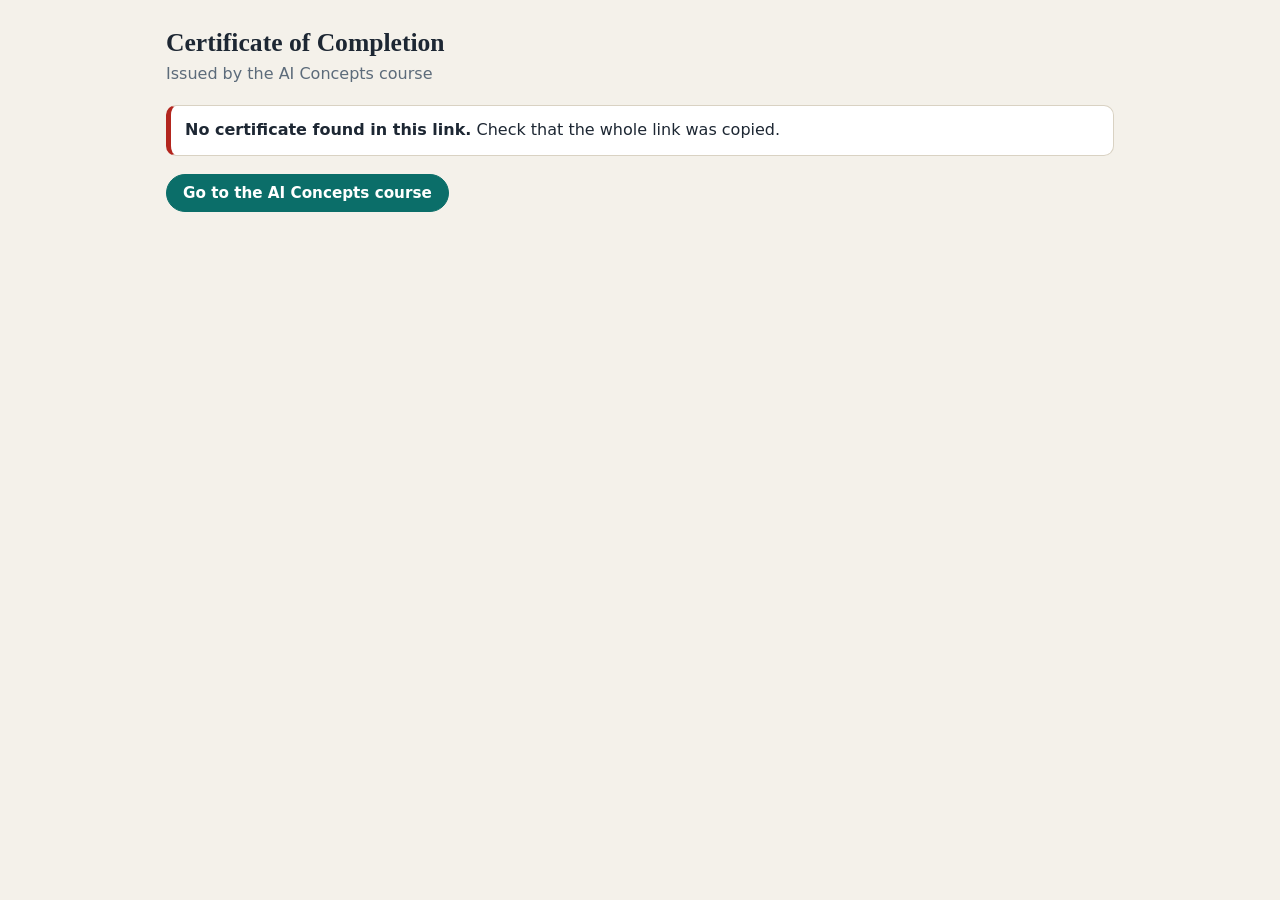
==== docs/cert.html @ fcf19c97 "Certificates of completion after each test, with download and sharing to LinkedIn, Facebook, X and W" ====
<!doctype html>
<html lang="en">
<head>
<meta charset="utf-8">
<meta name="viewport" content="width=device-width,initial-scale=1">
<title>Certificate of Completion · AI Concepts</title>
<meta name="description" content="A certificate of completion from the AI Concepts course.">
<meta property="og:type" content="website">
<meta property="og:title" content="Certificate of Completion · AI Concepts">
<meta property="og:description" content="Awarded for completing a test in the AI Concepts course. Open the link to see the full certificate.">
<meta property="og:image" content="https://mjaffry01.github.io/ai-word-bank/cert-preview.png">
<meta property="og:image:width" content="1200">
<meta property="og:image:height" content="630">
<meta name="twitter:card" content="summary_large_image">
<meta name="twitter:title" content="Certificate of Completion · AI Concepts">
<meta name="twitter:image" content="https://mjaffry01.github.io/ai-word-bank/cert-preview.png">
<style>
  :root{--bg:#f4f1ea;--fg:#1d2733;--muted:#5c6b7a;--line:#d9d2c3;--accent:#0b6e69;--good:#1d7a3e;--bad:#b3261e;--card:#fff}
  @media (prefers-color-scheme:dark){:root{--bg:#121619;--fg:#e8e6e1;--muted:#9aa6b2;--line:#2c3439;--accent:#4fb3ab;--good:#5cc489;--bad:#ef7b72;--card:#1a2024}}
  *{box-sizing:border-box}
  body{margin:0;background:var(--bg);color:var(--fg);font:16px/1.55 system-ui,-apple-system,"Segoe UI",sans-serif}
  main{max-width:980px;margin:0 auto;padding:28px 16px 48px}
  h1{font:700 1.6rem Georgia,serif;margin:0 0 4px}
  .sub{color:var(--muted);margin:0 0 18px}
  canvas{display:block;width:100%;height:auto;border-radius:10px;box-shadow:0 8px 30px rgba(0,0,0,.18)}
  .status{margin:18px 0;padding:12px 14px;border-radius:10px;border:1px solid var(--line);background:var(--card)}
  .status.ok{border-left:5px solid var(--good)}
  .status.bad{border-left:5px solid var(--bad)}
  dl{display:grid;grid-template-columns:max-content 1fr;gap:6px 16px;margin:12px 0 0}
  dt{color:var(--muted)}
  dd{margin:0;font-weight:600}
  .btns{display:flex;flex-wrap:wrap;gap:8px;margin-top:16px}
  .btn{font:600 .95rem system-ui,sans-serif;padding:9px 16px;border-radius:999px;border:1.5px solid var(--accent);background:var(--card);color:var(--fg);text-decoration:none;cursor:pointer}
  .btn.primary{background:var(--accent);color:#fff}
  .note{color:var(--muted);font-size:.88rem;margin-top:18px}
</style>
</head>
<body>
<main>
  <h1>Certificate of Completion</h1>
  <p class="sub">Issued by the AI Concepts course</p>
  <div id="out"></div>
</main>
<script src="cert.js"></script>
<script>
  // Shows the certificate described in the link (?c=…) and checks its ID against its details
  (function () {
    const out = document.getElementById("out"), C = window.WB_CERT;
    const esc = (s) => String(s == null ? "" : s).replace(/[&<>"]/g, (c) => ({ "&": "&amp;", "<": "&lt;", ">": "&gt;", '"': "&quot;" }[c]));
    let c = null;
    try { c = C.unb64(new URLSearchParams(location.search).get("c") || ""); } catch (e) {}
    if (!c || !c.n || !c.t || !(c.o > 0)) {
      out.innerHTML = `<div class="status bad"><b>No certificate found in this link.</b> Check that the whole link was copied.</div><div class="btns"><a class="btn primary" href="./">Go to the AI Concepts course</a></div>`;
      return;
    }
    const id = c.i, details = { n: c.n, t: c.t, s: c.s, o: c.o, d: c.d }, ok = id === C.code(details);
    document.title = `${c.n} · ${c.t} · Certificate · AI Concepts`;
    const cv = C.draw(details, document.createElement("canvas"));
    out.appendChild(cv);
    const box = document.createElement("div");
    box.innerHTML = `<div class="status ${ok ? "ok" : "bad"}">${ok ? "<b>✓ Details match the certificate ID.</b>" : "<b>✗ This link has been altered:</b> its details don't match the certificate ID."}
      <dl><dt>Name</dt><dd>${esc(c.n)}</dd><dt>Test</dt><dd>${esc(c.t)}</dd><dt>Score</dt><dd>${c.s} / ${c.o} (${C.pct(details)}%)</dd><dt>Date</dt><dd>${esc(C.longDate(c.d))}</dd><dt>Certificate ID</dt><dd>${esc(id || "")}</dd></dl></div>
      <div class="btns"><button class="btn primary" id="dl">Download image</button><a class="btn" href="./">Take the AI Concepts course</a></div>
      <p class="note">This page checks that the certificate's details and ID belong together. It is a simple check against casual editing, not a secure credential.</p>`;
    out.appendChild(box);
    document.getElementById("dl").addEventListener("click", () => { const a = document.createElement("a"); a.href = cv.toDataURL("image/png"); a.download = "AI-Concepts-certificate.png"; a.click(); });
  })();
</script>
</body>
</html>
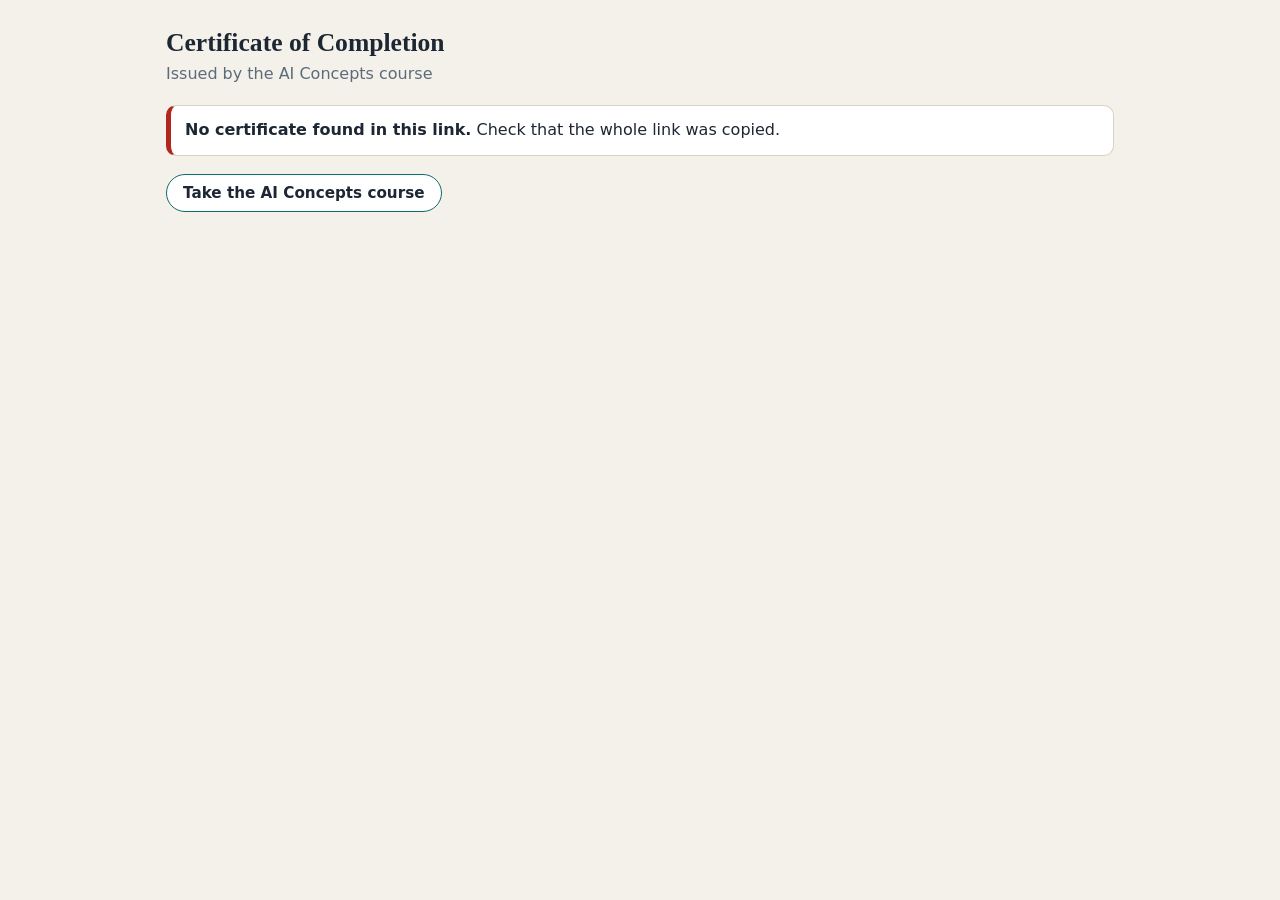
==== commit 4a3cfc6a: "Certificates recorded in the Sheet and verified on the certificate page; instructor signature area C" ====
--- a/docs/cert.html
+++ b/docs/cert.html
@@ -41,29 +41,51 @@
   <p class="sub">Issued by the AI Concepts course</p>
   <div id="out"></div>
 </main>
+<script src="config.js"></script>
 <script src="cert.js"></script>
 <script>
-  // Shows the certificate described in the link (?c=…) and checks its ID against its details
-  (function () {
-    const out = document.getElementById("out"), C = window.WB_CERT;
+  // Shows a certificate. ?id=AIC-… is checked against the course records (the teacher's Google Sheet);
+  // older ?c=… links carry their own details and only get a basic consistency check.
+  (async function () {
+    const out = document.getElementById("out"), C = window.WB_CERT, q = new URLSearchParams(location.search);
     const esc = (s) => String(s == null ? "" : s).replace(/[&<>"]/g, (c) => ({ "&": "&amp;", "<": "&lt;", ">": "&gt;", '"': "&quot;" }[c]));
+    const home = `<a class="btn" href="./">Take the AI Concepts course</a>`;
+    const fail = (msg) => { out.innerHTML = `<div class="status bad">${msg}</div><div class="btns">${home}</div>`; };
+    function show(c, statusHtml, ok, note) {
+      document.title = `${c.n} · ${c.t} · Certificate · AI Concepts`;
+      out.innerHTML = "";
+      const cv = C.draw(c, document.createElement("canvas"));
+      out.appendChild(cv);
+      const box = document.createElement("div");
+      box.innerHTML = `<div class="status ${ok ? "ok" : "bad"}">${statusHtml}
+        <dl><dt>Name</dt><dd>${esc(c.n)}</dd><dt>Test</dt><dd>${esc(c.t)}</dd><dt>Score</dt><dd>${c.s} / ${c.o} (${C.pct(c)}%)</dd><dt>Date</dt><dd>${esc(C.longDate(c.d))}</dd><dt>Certificate ID</dt><dd>${esc(c.id || "")}</dd><dt>Signed by</dt><dd>${esc(C.SIGNER.name)}, ${esc(C.SIGNER.title)}</dd></dl></div>
+        <div class="btns"><button class="btn primary" id="dl">Download image</button>${home}</div>
+        <p class="note">${note}</p>`;
+      out.appendChild(box);
+      document.getElementById("dl").addEventListener("click", () => { const a = document.createElement("a"); a.href = cv.toDataURL("image/png"); a.download = `AI-Concepts-certificate-${c.id || "certificate"}.png`; a.click(); });
+    }
+    await C.sigReady;
+
+    const id = (q.get("id") || "").trim().toUpperCase();
+    if (id) {
+      out.innerHTML = `<div class="status">Checking certificate ${esc(id)} with the course records…</div>`;
+      let r = null;
+      try {
+        const res = await fetch(window.WB_CONFIG.api, { method: "POST", headers: { "Content-Type": "text/plain;charset=utf-8" }, body: JSON.stringify({ action: "verifyCertificate", id }) });
+        r = await res.json();
+      } catch (e) { return fail("<b>Couldn't reach the course records just now.</b> Check your connection and reload this page."); }
+      if (!r || !r.ok) return fail("<b>Couldn't check this certificate just now.</b> Please reload the page.");
+      if (!r.found) return fail(`<b>✗ No certificate with ID ${esc(id)} exists in the course records.</b> Check that the whole link was copied.`);
+      const c = { n: r.name, t: r.test, s: r.score, o: r.total, d: r.issued, id: r.id };
+      if (r.status === "revoked") return show(c, "<b>✗ This certificate has been revoked by the course instructor.</b>", false, "A revoked certificate is no longer valid.");
+      return show(c, `<b>✓ Verified.</b> This certificate is recorded in the AI Concepts course records, issued on ${esc(C.longDate(r.issued))}.`, true, "The details above come from the course records, not from the link, so they can't be edited by whoever shares it.");
+    }
+
     let c = null;
-    try { c = C.unb64(new URLSearchParams(location.search).get("c") || ""); } catch (e) {}
-    if (!c || !c.n || !c.t || !(c.o > 0)) {
-      out.innerHTML = `<div class="status bad"><b>No certificate found in this link.</b> Check that the whole link was copied.</div><div class="btns"><a class="btn primary" href="./">Go to the AI Concepts course</a></div>`;
-      return;
-    }
-    const id = c.i, details = { n: c.n, t: c.t, s: c.s, o: c.o, d: c.d }, ok = id === C.code(details);
-    document.title = `${c.n} · ${c.t} · Certificate · AI Concepts`;
-    const cv = C.draw(details, document.createElement("canvas"));
-    out.appendChild(cv);
-    const box = document.createElement("div");
-    box.innerHTML = `<div class="status ${ok ? "ok" : "bad"}">${ok ? "<b>✓ Details match the certificate ID.</b>" : "<b>✗ This link has been altered:</b> its details don't match the certificate ID."}
-      <dl><dt>Name</dt><dd>${esc(c.n)}</dd><dt>Test</dt><dd>${esc(c.t)}</dd><dt>Score</dt><dd>${c.s} / ${c.o} (${C.pct(details)}%)</dd><dt>Date</dt><dd>${esc(C.longDate(c.d))}</dd><dt>Certificate ID</dt><dd>${esc(id || "")}</dd></dl></div>
-      <div class="btns"><button class="btn primary" id="dl">Download image</button><a class="btn" href="./">Take the AI Concepts course</a></div>
-      <p class="note">This page checks that the certificate's details and ID belong together. It is a simple check against casual editing, not a secure credential.</p>`;
-    out.appendChild(box);
-    document.getElementById("dl").addEventListener("click", () => { const a = document.createElement("a"); a.href = cv.toDataURL("image/png"); a.download = "AI-Concepts-certificate.png"; a.click(); });
+    try { c = C.unb64(q.get("c") || ""); } catch (e) {}
+    if (!c || !c.n || !c.t || !(c.o > 0)) return fail("<b>No certificate found in this link.</b> Check that the whole link was copied.");
+    const details = { n: c.n, t: c.t, s: c.s, o: c.o, d: c.d }, ok = c.i === C.code(details);
+    show(Object.assign({ id: c.i }, details), ok ? "<b>Older certificate link.</b> Its details match its ID, but it was issued before certificates were recorded, so it can't be checked against the course records." : "<b>✗ This link has been altered:</b> its details don't match the certificate ID.", ok, "Certificates issued from now on are recorded with the instructor and can be fully verified.");
   })();
 </script>
 </body>
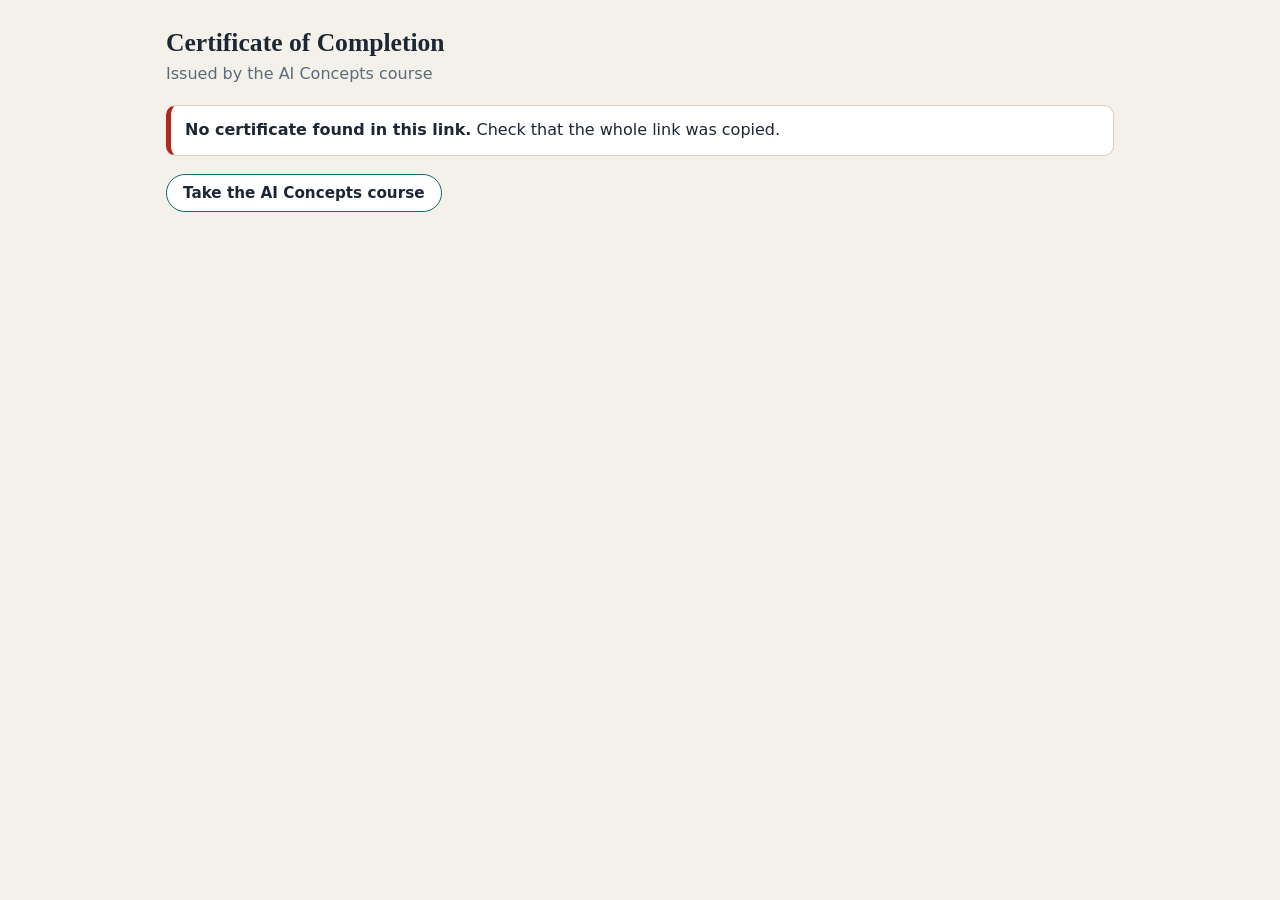
==== commit 229f0c9d: "Add version stamps to script and stylesheet links so browsers load the latest files Co-Authored-By: " ====
--- a/docs/cert.html
+++ b/docs/cert.html
@@ -41,8 +41,8 @@
   <p class="sub">Issued by the AI Concepts course</p>
   <div id="out"></div>
 </main>
-<script src="config.js"></script>
-<script src="cert.js"></script>
+<script src="config.js?v=3643cbf1"></script>
+<script src="cert.js?v=a3a9f46b"></script>
 <script>
   // Shows a certificate. ?id=AIC-… is checked against the course records (the teacher's Google Sheet);
   // older ?c=… links carry their own details and only get a basic consistency check.
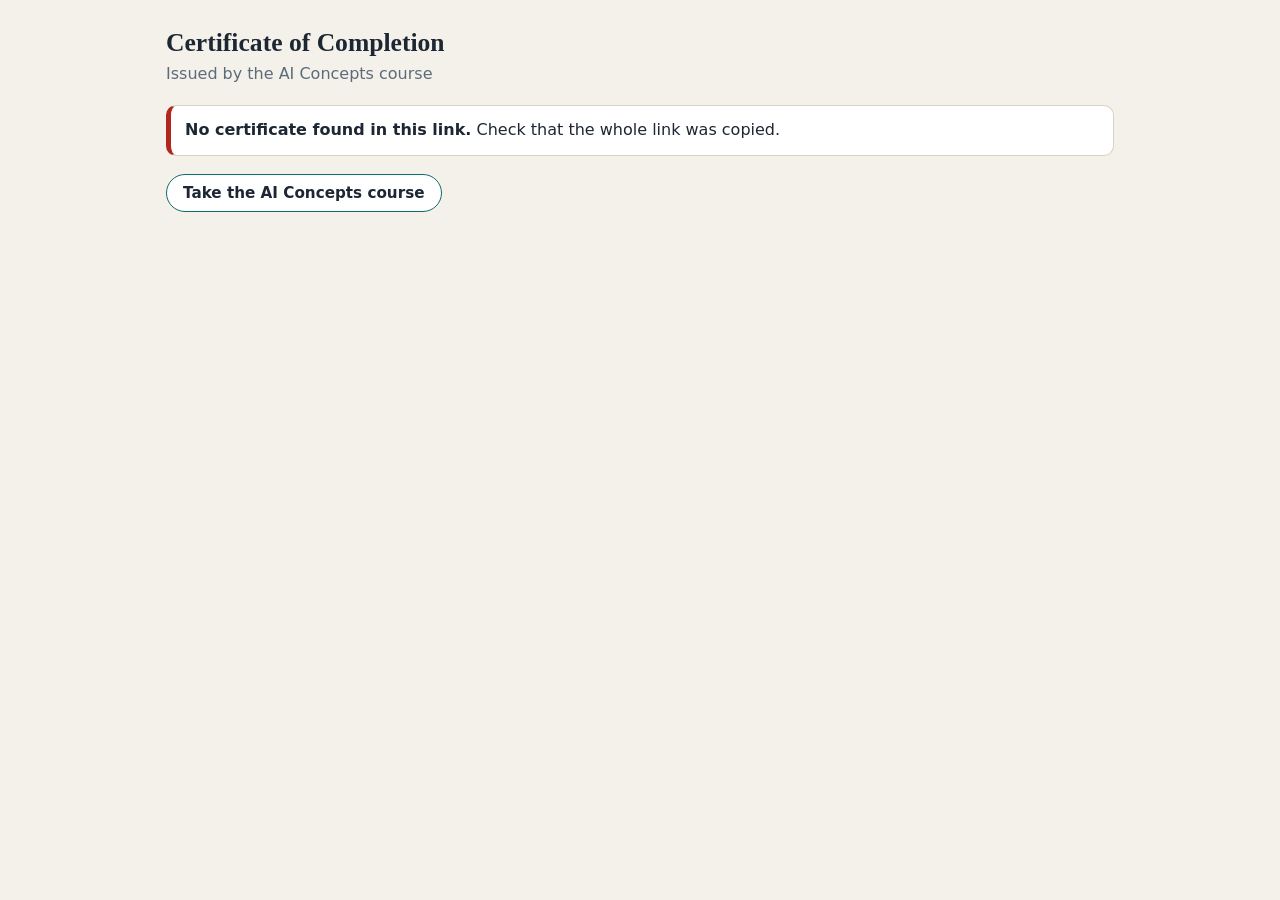
==== commit d9b5d5a5: "Stamp cert.html for the updated cert.js Co-Authored-By: Claude Opus 5.5 <noreply@anthropic.com>" ====
--- a/docs/cert.html
+++ b/docs/cert.html
@@ -42,7 +42,7 @@
   <div id="out"></div>
 </main>
 <script src="config.js?v=3643cbf1"></script>
-<script src="cert.js?v=a3a9f46b"></script>
+<script src="cert.js?v=4f34c7a9"></script>
 <script>
   // Shows a certificate. ?id=AIC-… is checked against the course records (the teacher's Google Sheet);
   // older ?c=… links carry their own details and only get a basic consistency check.
